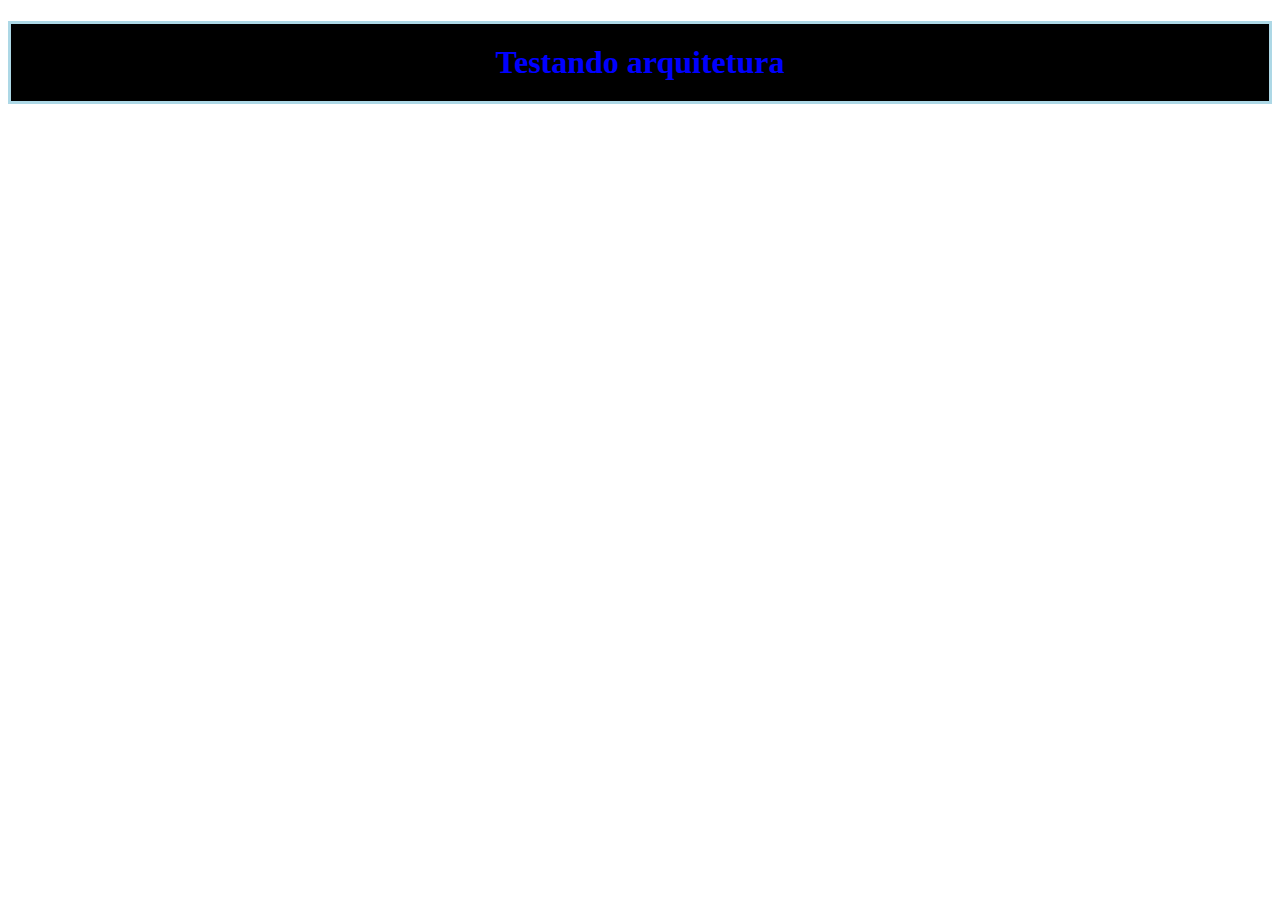
==== public_html/7_arquitetura_sass/index.html @ 1ebf9541 "arquitetura sass" ====
<!DOCTYPE html>
<html lang="en">
<head>
    <meta charset="UTF-8">
    <meta http-equiv="X-UA-Compatible" content="IE=edge">
    <meta name="viewport" content="width=device-width, initial-scale=1.0">
    <title>Arquitetura SASS</title>
    <link rel="stylesheet" href="css/styles.css">
</head>
<body>
    <h1>Testando arquitetura</h1>
</body>
</html>
---- public_html/7_arquitetura_sass/css/styles.css ----
h1 {
  color: blue;
  background-color: #000;
  padding: 20px;
  border: 3px solid lightblue;
  text-align: center; }

/*# sourceMappingURL=styles.css.map */
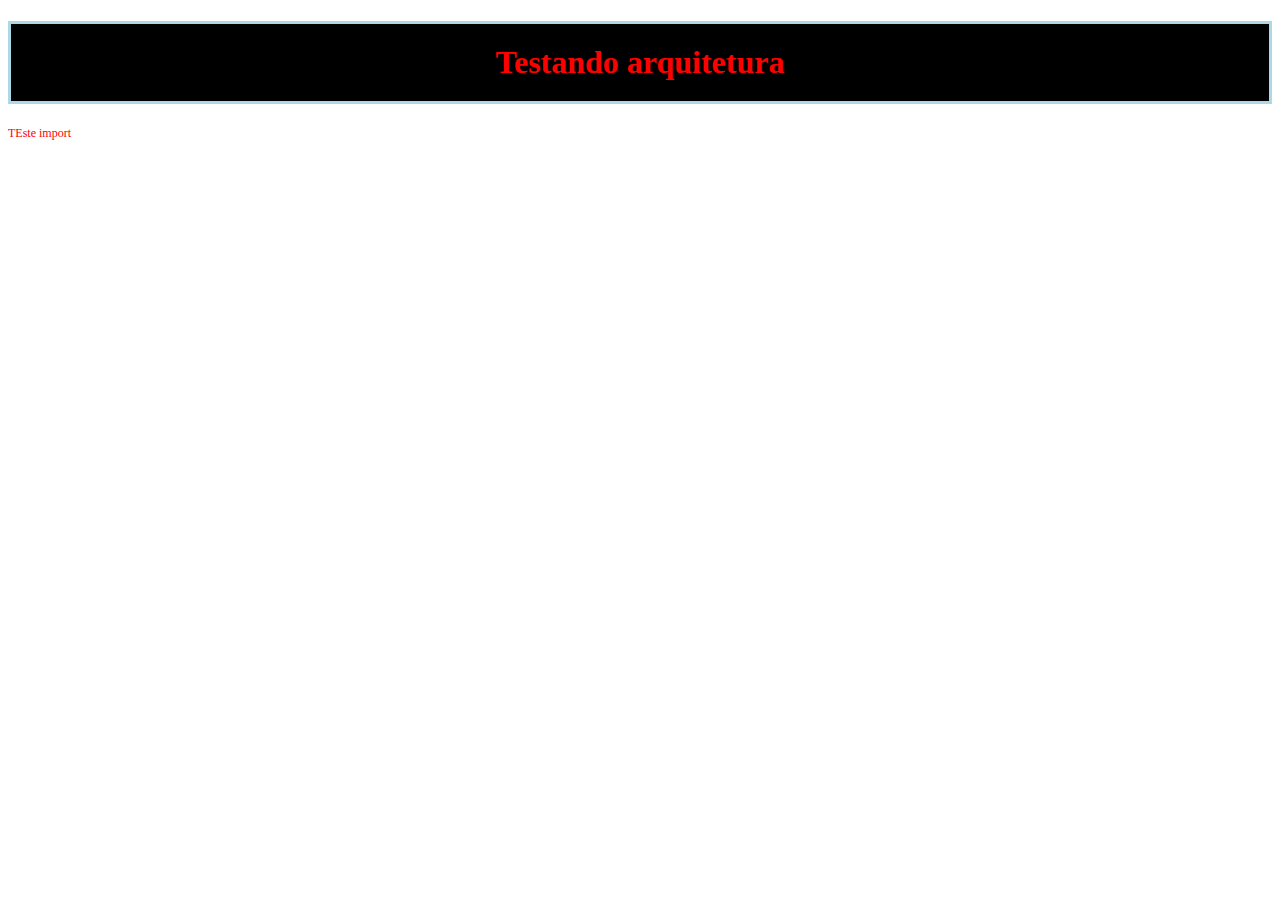
==== commit 5ec0df79: "Arquivo principal da aplicacao" ====
--- a/public_html/7_arquitetura_sass/index.html
+++ b/public_html/7_arquitetura_sass/index.html
@@ -5,9 +5,10 @@
     <meta http-equiv="X-UA-Compatible" content="IE=edge">
     <meta name="viewport" content="width=device-width, initial-scale=1.0">
     <title>Arquitetura SASS</title>
-    <link rel="stylesheet" href="css/styles.css">
+    <link rel="stylesheet" href="css/main.css">
 </head>
 <body>
     <h1>Testando arquitetura</h1>
+		<p>TEste import</p>
 </body>
 </html>--- a/public_html/7_arquitetura_sass/css/main.css
+++ b/public_html/7_arquitetura_sass/css/main.css
@@ -0,0 +1,12 @@
+h1 {
+  color: red;
+  background-color: #000;
+  padding: 20px;
+  border: 3px solid lightblue;
+  text-align: center; }
+
+p {
+  color: red;
+  font-size: 12px; }
+
+/*# sourceMappingURL=main.css.map */
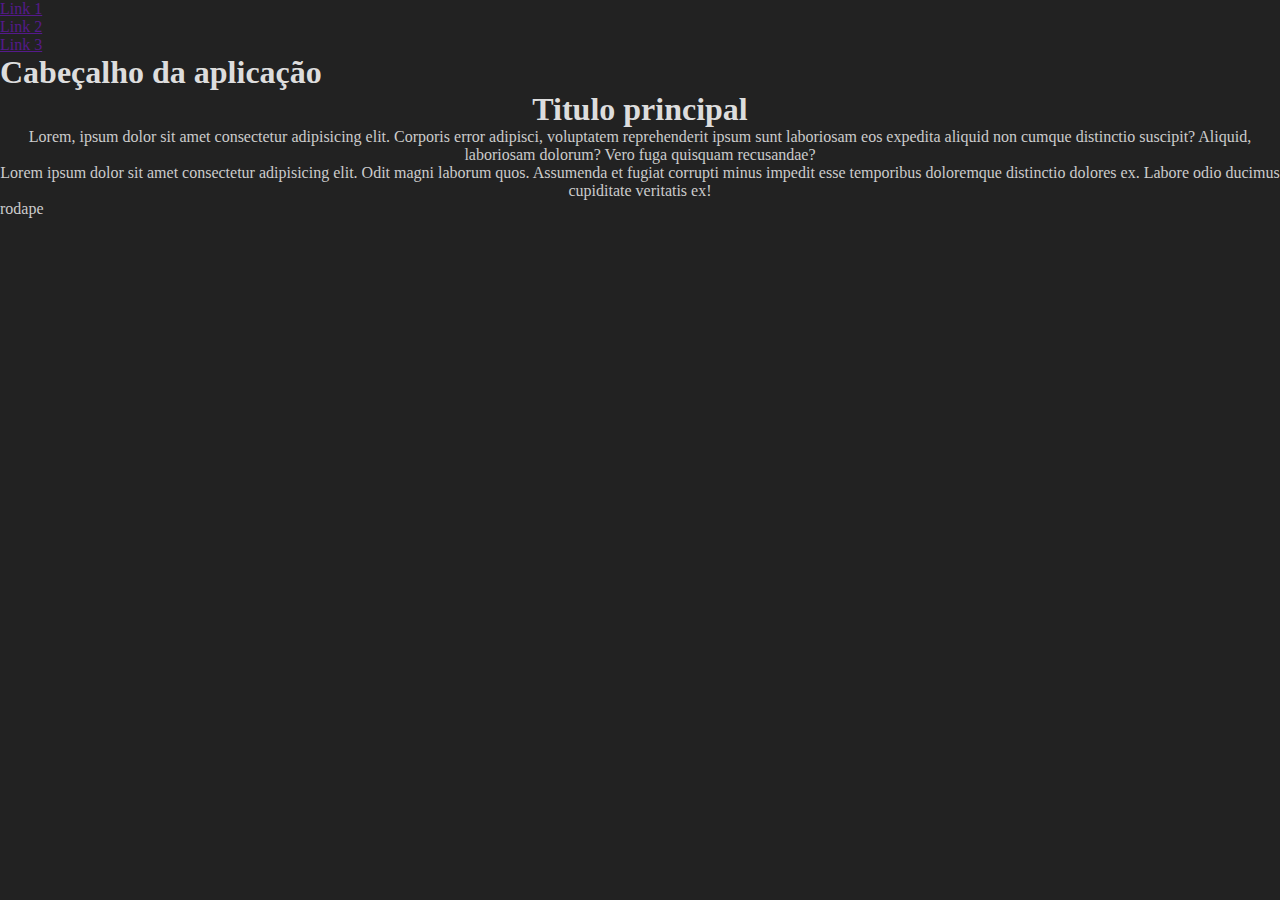
==== commit 9396192b: "Estilos de Base" ====
--- a/public_html/7_arquitetura_sass/index.html
+++ b/public_html/7_arquitetura_sass/index.html
@@ -8,7 +8,34 @@
     <link rel="stylesheet" href="css/main.css">
 </head>
 <body>
-    <h1>Testando arquitetura</h1>
-		<p>TEste import</p>
+    <header>
+        <nav>
+            <ul>
+                <li>
+                    <a href="">Link 1</a>
+                </li>
+                <li>
+                    <a href="">Link 2</a>
+                </li>
+                <li>
+                    <a href="">Link 3</a>
+                </li>
+            </ul>
+        </nav>
+        <h1>Cabeçalho da aplicação</h1>
+    </header>
+    <main>
+        <h2>Titulo principal</h2>
+        <p>Lorem, ipsum dolor sit amet consectetur adipisicing elit.
+             Corporis error adipisci, voluptatem reprehenderit ipsum 
+             sunt laboriosam eos expedita aliquid non cumque distinctio
+              suscipit? Aliquid, laboriosam dolorum? Vero fuga quisquam
+               recusandae?
+        </p>
+        <p>Lorem ipsum dolor sit amet consectetur adipisicing elit. Odit magni laborum quos. Assumenda et fugiat corrupti minus impedit esse temporibus doloremque distinctio dolores ex. Labore odio ducimus cupiditate veritatis ex!</p>
+    </main>
+    <footer>
+        <p>rodape</p>
+    </footer>
 </body>
 </html>--- a/public_html/7_arquitetura_sass/css/main.css
+++ b/public_html/7_arquitetura_sass/css/main.css
@@ -1,12 +1,19 @@
-h1 {
-  color: red;
-  background-color: #000;
-  padding: 20px;
-  border: 3px solid lightblue;
+* {
+  padding: 0;
+  margin: 0; }
+
+body {
+  background-color: #222; }
+
+main {
   text-align: center; }
 
+h1, h2 {
+  font-size: 2rem;
+  color: #DDD; }
+
 p {
-  color: red;
-  font-size: 12px; }
+  font-size: 16px;
+  color: #CCC; }
 
 /*# sourceMappingURL=main.css.map */
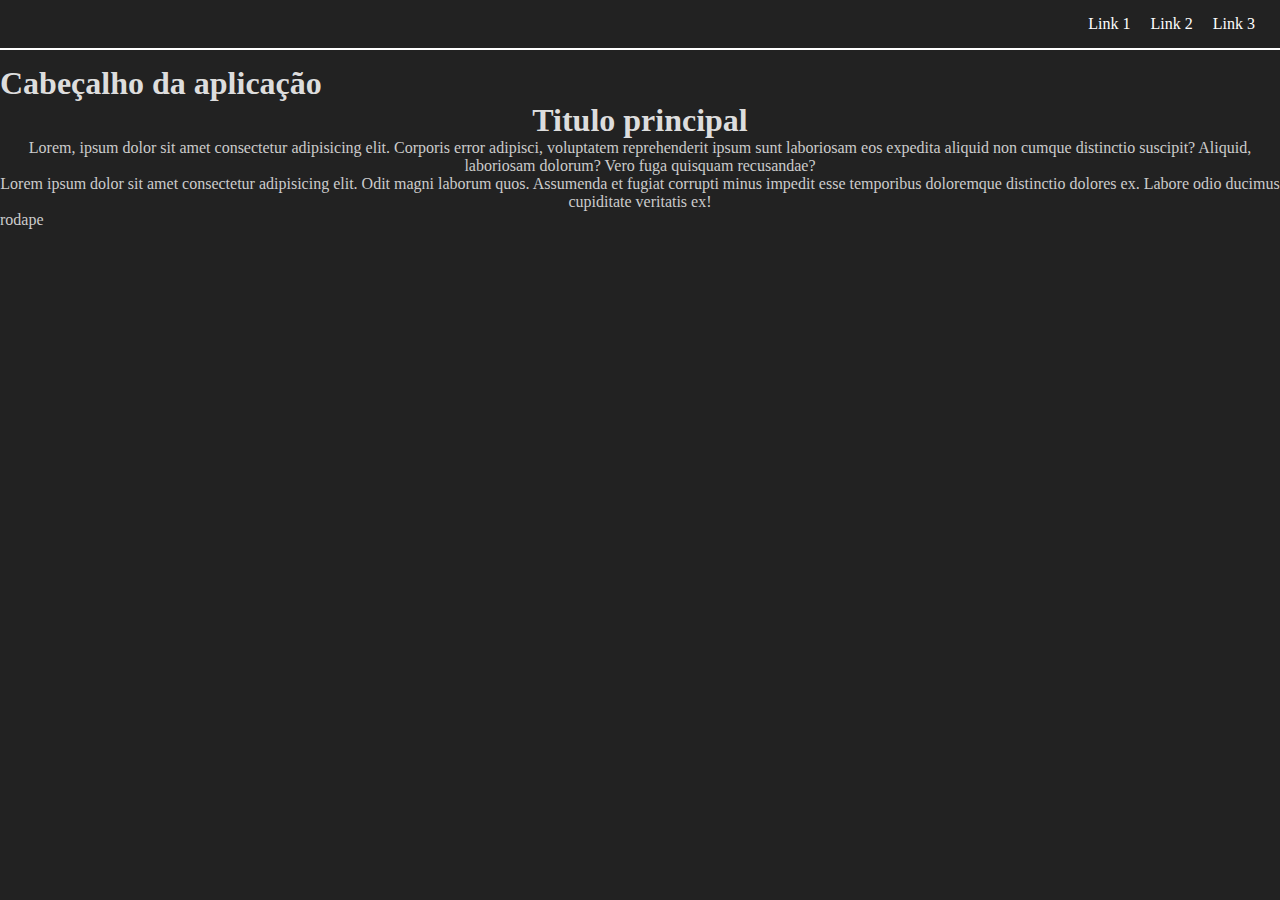
==== commit c5929ed6: "Estilizando layouts" ====
--- a/public_html/7_arquitetura_sass/index.html
+++ b/public_html/7_arquitetura_sass/index.html
@@ -9,7 +9,7 @@
 </head>
 <body>
     <header>
-        <nav>
+        <nav id="navbar">
             <ul>
                 <li>
                     <a href="">Link 1</a>
--- a/public_html/7_arquitetura_sass/css/main.css
+++ b/public_html/7_arquitetura_sass/css/main.css
@@ -16,4 +16,25 @@
   font-size: 16px;
   color: #CCC; }
 
+ul {
+  list-style: none; }
+
+a {
+  text-decoration: none; }
+
+#navbar {
+  padding: 15px;
+  border-bottom: 2px solid #FFF;
+  margin-bottom: 15px; }
+  #navbar ul {
+    display: flex;
+    justify-content: flex-end; }
+    #navbar ul li {
+      margin: 0 10px; }
+      #navbar ul li a {
+        color: #FFF;
+        transition: 0.5s; }
+        #navbar ul li a:hover {
+          color: #DDD; }
+
 /*# sourceMappingURL=main.css.map */
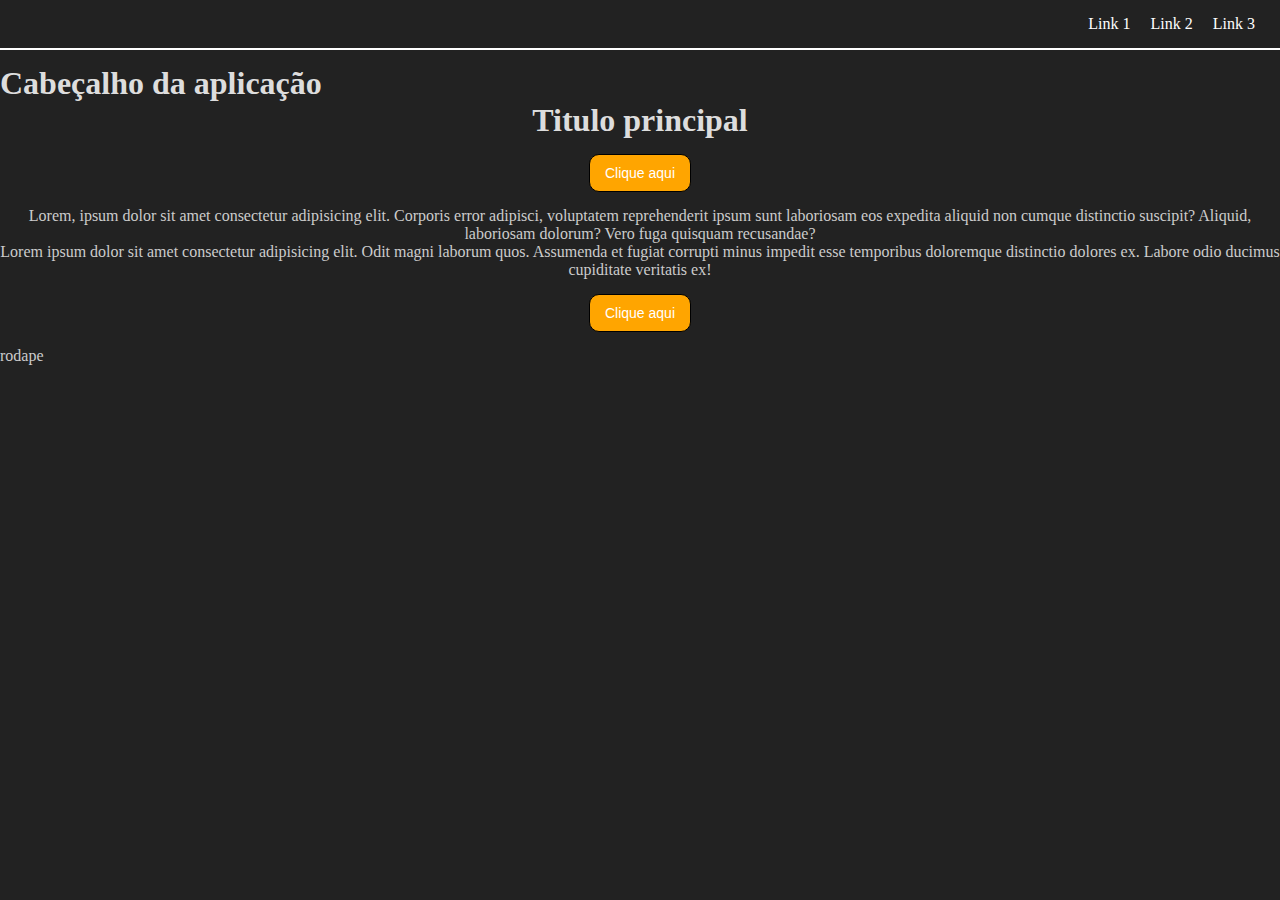
==== commit ee76a1f0: "Estilizando os modules" ====
--- a/public_html/7_arquitetura_sass/index.html
+++ b/public_html/7_arquitetura_sass/index.html
@@ -26,6 +26,7 @@
     </header>
     <main>
         <h2>Titulo principal</h2>
+				<button class="btn">Clique aqui</button>
         <p>Lorem, ipsum dolor sit amet consectetur adipisicing elit.
              Corporis error adipisci, voluptatem reprehenderit ipsum 
              sunt laboriosam eos expedita aliquid non cumque distinctio
@@ -33,6 +34,7 @@
                recusandae?
         </p>
         <p>Lorem ipsum dolor sit amet consectetur adipisicing elit. Odit magni laborum quos. Assumenda et fugiat corrupti minus impedit esse temporibus doloremque distinctio dolores ex. Labore odio ducimus cupiditate veritatis ex!</p>
+				<button class="btn">Clique aqui</button>
     </main>
     <footer>
         <p>rodape</p>
--- a/public_html/7_arquitetura_sass/css/main.css
+++ b/public_html/7_arquitetura_sass/css/main.css
@@ -22,6 +22,9 @@
 a {
   text-decoration: none; }
 
+button {
+  cursor: pointer; }
+
 #navbar {
   padding: 15px;
   border-bottom: 2px solid #FFF;
@@ -37,4 +40,18 @@
         #navbar ul li a:hover {
           color: #DDD; }
 
+.btn {
+  padding: 10px 15px;
+  background-color: orange;
+  color: #FFF;
+  border-radius: 10px;
+  border: 1px solid #000;
+  text-trasnform: uppercase;
+  font-size: 14px;
+  transition: 0.5s;
+  display: block;
+  margin: 15px auto; }
+  .btn:hover {
+    background-color: transparent; }
+
 /*# sourceMappingURL=main.css.map */
